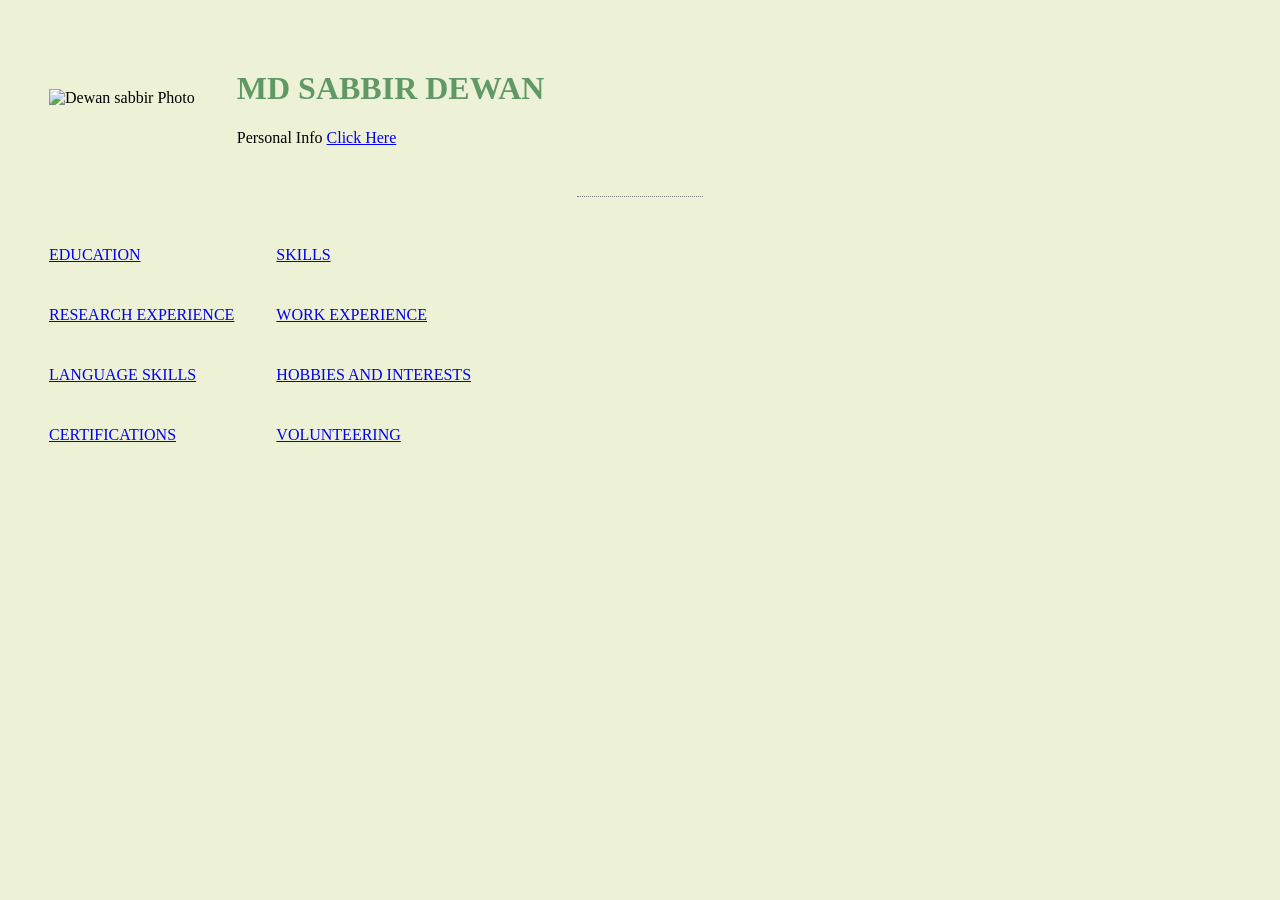
==== index.html @ 2b51e00e "add initial files" ====
<!DOCTYPE html>
<html lang="en" dir="ltr">
  <head>
    <meta charset="utf-8">
    <title>Sabbir Dewan's personal site </title>
  </head>
<link rel="stylesheet" href="styles.css">
  <body>
    <table cellspacing="40">
      <tr>
        <td><img src="E:\Coding\resized-image.png" alt="Dewan sabbir Photo"></td>
        <td><h1>MD SABBIR DEWAN</h1>
Personal Info <a href="E:\Coding\Personal Info.html">Click Here</a>
        </td>
      </tr>

    </table>
    <hr>
<table cellspacing="40">
  <tr>
    <td><a href="E:\Coding\Educational Details.html">EDUCATION</a></td>
    <td><a href="E:\Coding\Skills(complex table formation).html">SKILLS</a></td>
  </tr>
  <tr>
    <td><a href="E:\Coding\Research Experience.html">RESEARCH EXPERIENCE</a></td>
    <td><a href="E:\Coding\Working experience.html">WORK EXPERIENCE</a></td>
  </tr>
  <tr>
    <td><a href="E:\Coding\Language skills.html">LANGUAGE SKILLS</a></td>
    <td><a href="E:\Coding\Hobbies and interest.html">HOBBIES AND INTERESTS</a></td>
  </tr>
  <tr>
    <td><a href="E:\Coding\Certifications.html">CERTIFICATIONS</a></td>
    <td><a href="E:\Coding\volunteering.html">VOLUNTEERING</a></td>
  </tr>
</table>



  </body>
</html>
---- styles.css ----
body {
  background-color:#EDF1D6;
}

hr {border-style: none;
  border-color: grey;
  border-top-style: dotted;
  width:10%}
  h1 {color:#609966;}
  h2 {color:#609966;}
  h3 {color:#609966;}
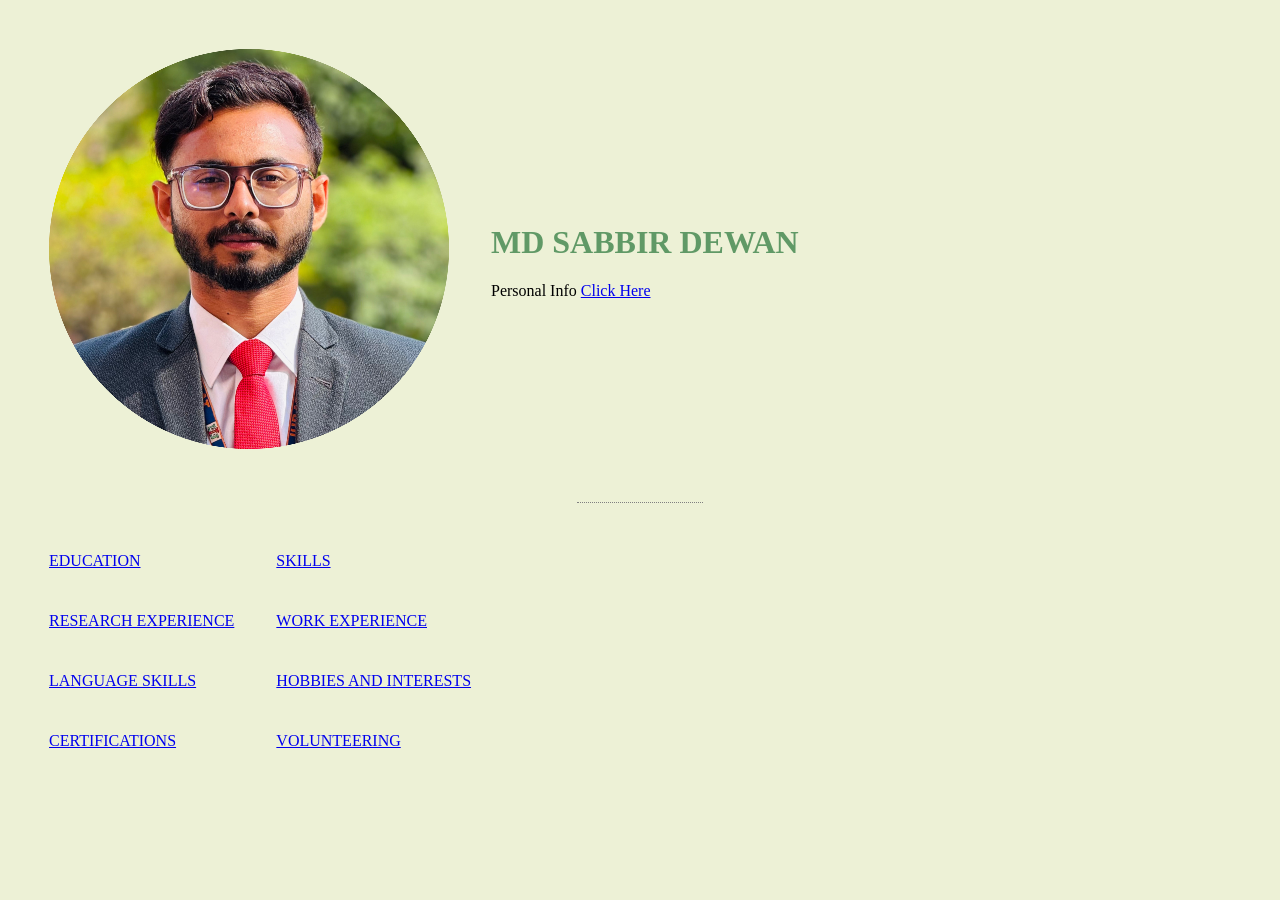
==== commit 51599d8f: "Update index.html" ====
--- a/index.html
+++ b/index.html
@@ -8,9 +8,9 @@
   <body>
     <table cellspacing="40">
       <tr>
-        <td><img src="E:\Coding\resized-image.png" alt="Dewan sabbir Photo"></td>
+        <td><img src="resized-image.png" alt="Dewan sabbir Photo"></td>
         <td><h1>MD SABBIR DEWAN</h1>
-Personal Info <a href="E:\Coding\Personal Info.html">Click Here</a>
+Personal Info <a href="Personal Info.html">Click Here</a>
         </td>
       </tr>
 
@@ -18,20 +18,20 @@
     <hr>
 <table cellspacing="40">
   <tr>
-    <td><a href="E:\Coding\Educational Details.html">EDUCATION</a></td>
-    <td><a href="E:\Coding\Skills(complex table formation).html">SKILLS</a></td>
+    <td><a href="Educational Details.html">EDUCATION</a></td>
+    <td><a href="Skills(complex table formation).html">SKILLS</a></td>
   </tr>
   <tr>
-    <td><a href="E:\Coding\Research Experience.html">RESEARCH EXPERIENCE</a></td>
-    <td><a href="E:\Coding\Working experience.html">WORK EXPERIENCE</a></td>
+    <td><a href="Research Experience.html">RESEARCH EXPERIENCE</a></td>
+    <td><a href="Working experience.html">WORK EXPERIENCE</a></td>
   </tr>
   <tr>
-    <td><a href="E:\Coding\Language skills.html">LANGUAGE SKILLS</a></td>
-    <td><a href="E:\Coding\Hobbies and interest.html">HOBBIES AND INTERESTS</a></td>
+    <td><a href="Language skills.html">LANGUAGE SKILLS</a></td>
+    <td><a href="Hobbies and interest.html">HOBBIES AND INTERESTS</a></td>
   </tr>
   <tr>
-    <td><a href="E:\Coding\Certifications.html">CERTIFICATIONS</a></td>
-    <td><a href="E:\Coding\volunteering.html">VOLUNTEERING</a></td>
+    <td><a href="Certifications.html">CERTIFICATIONS</a></td>
+    <td><a href="volunteering.html">VOLUNTEERING</a></td>
   </tr>
 </table>
 
